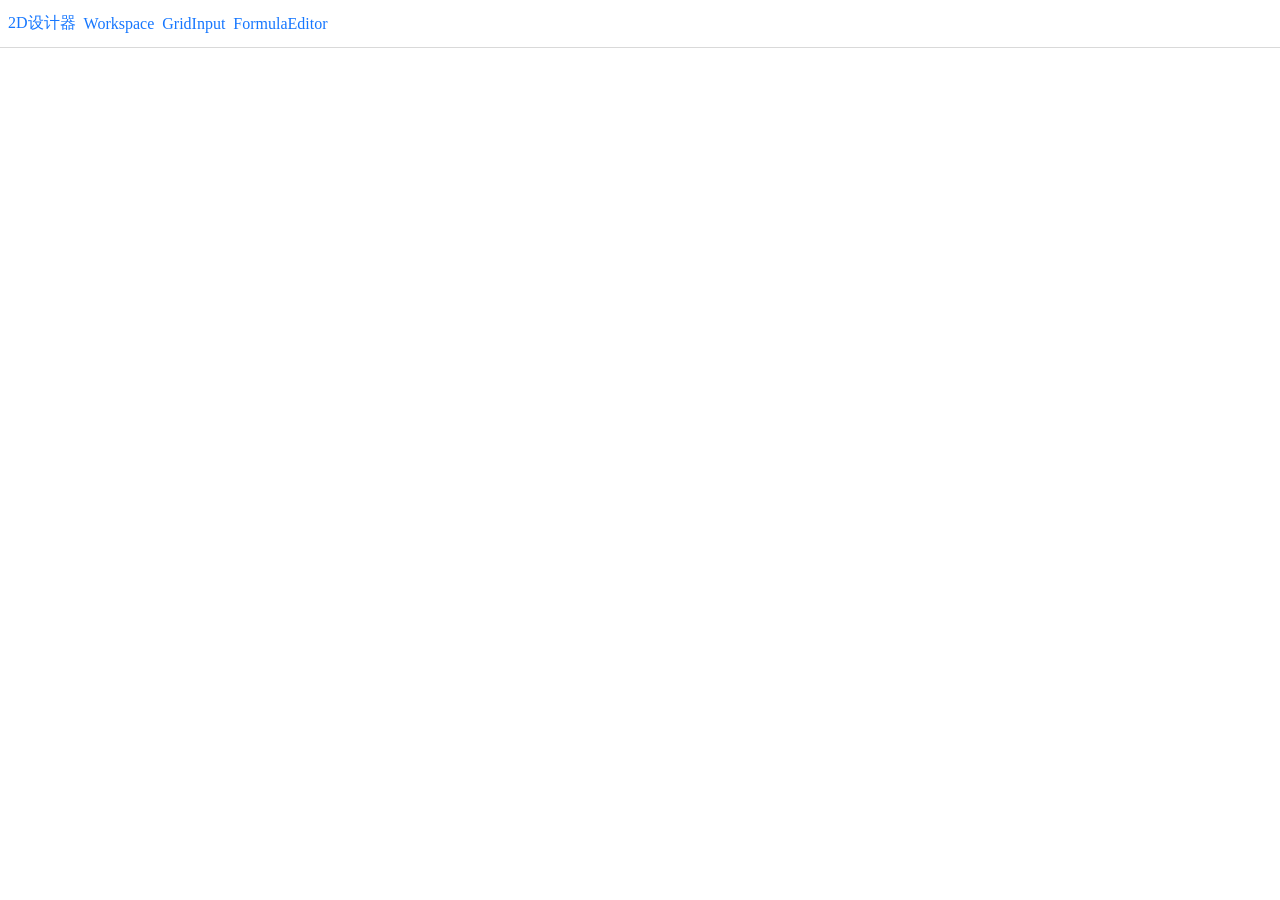
==== index.html @ 42a46a3b "Updates" ====
<!doctype html>
<html lang="en">
  <head>
    <meta charset="UTF-8" />
    <link rel="icon" type="image/svg+xml" href="/vite.svg" />
    <meta name="viewport" content="width=device-width, initial-scale=1.0" />
    <title>My 2D Designer</title>
    <script type="module" crossorigin src="/assets/index.js"></script>
  </head>
  <body>
    <div id="root"></div>
  </body>
</html>
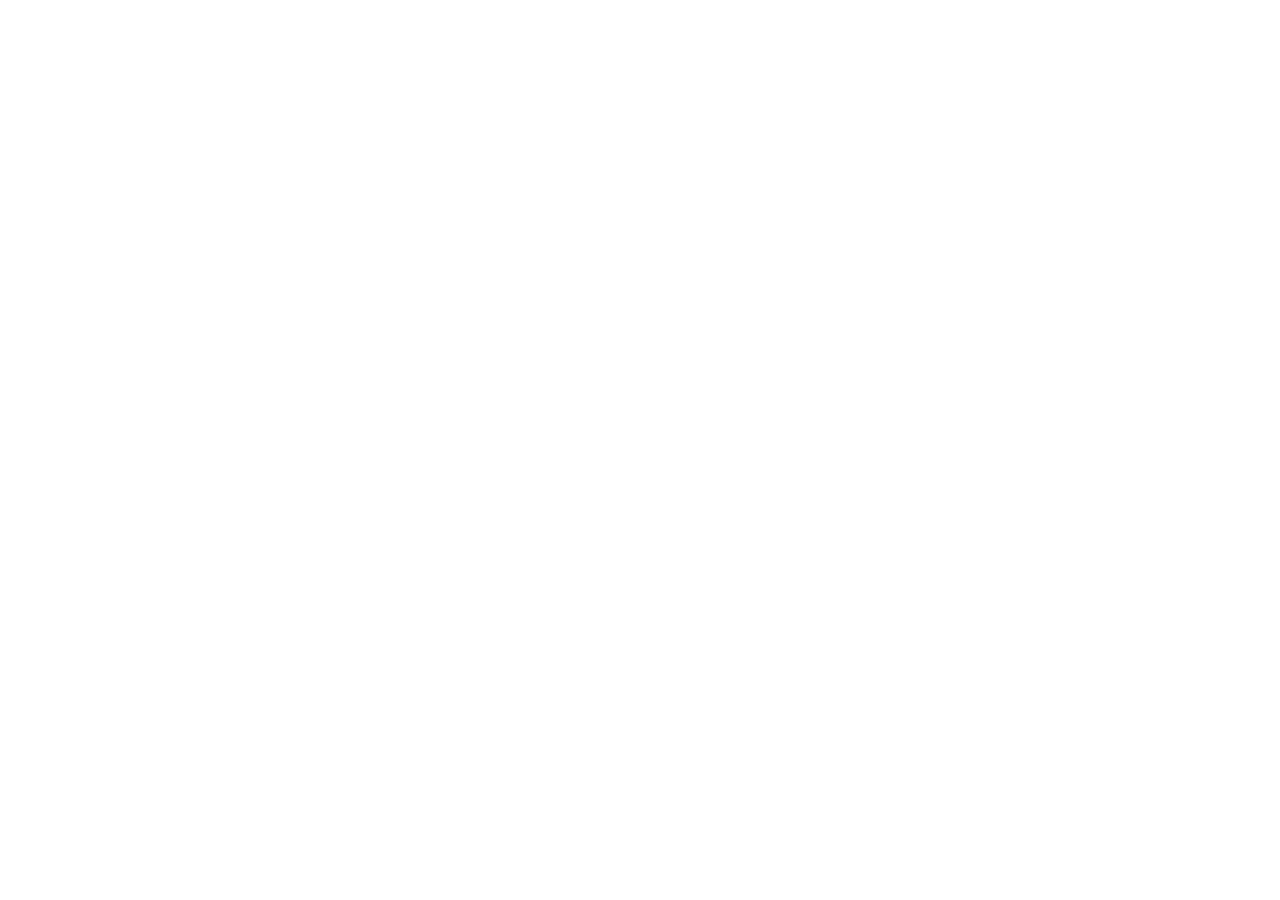
==== commit 5488872c: "Updates" ====
--- a/index.html
+++ b/index.html
@@ -2,10 +2,10 @@
 <html lang="en">
   <head>
     <meta charset="UTF-8" />
-    <link rel="icon" type="image/svg+xml" href="/vite.svg" />
+    <link rel="icon" type="image/svg+xml" href="/demos/vite.svg" />
     <meta name="viewport" content="width=device-width, initial-scale=1.0" />
     <title>My 2D Designer</title>
-    <script type="module" crossorigin src="/assets/index.js"></script>
+    <script type="module" crossorigin src="/demos/assets/index.js"></script>
   </head>
   <body>
     <div id="root"></div>
